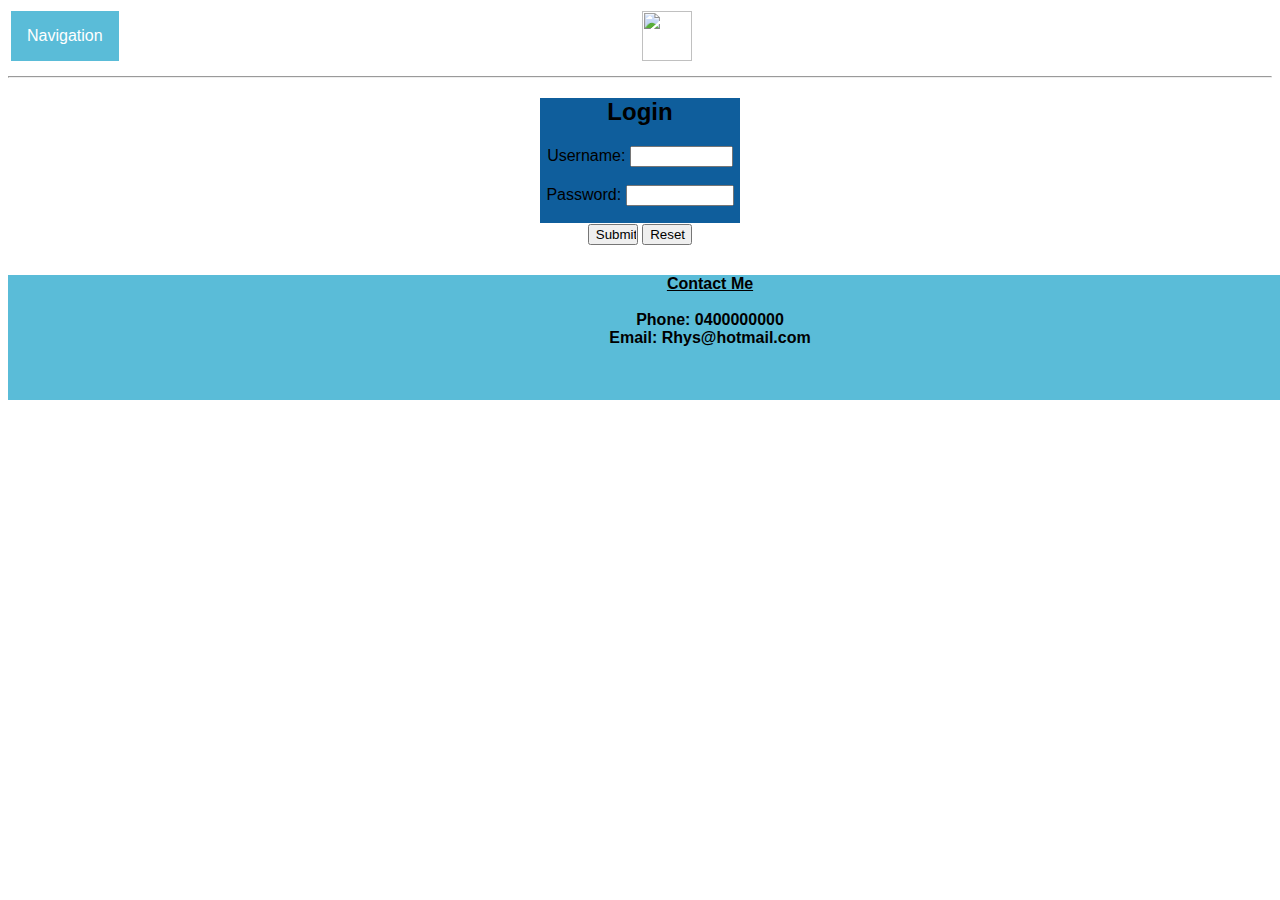
==== loginPage.html @ 9b8fab25 "Login and contact info" ====
<!DOCTYPE html>
<html>
<head>
	<title>Changing Pace Login</title>
	<link rel = "stylesheet" href ="rhysMain.css">
	<script type="text/javascript">
    
        function home()
        {
          window.location.href="/rhysMain.html";
          
        }
      </script>
</head>
<body>
<table width="100%">
		
			<th align="left" width="50%">
			
				<div class="dropdown" align="left">
		  			
		  			<button class="dropbtn">Navigation</button>
		  		
		  			<div class="dropdown-content">
			    		<a href="pricing.html">Services/Pricing</a>
			    		<a href="booking.html">Book a Session</a>
			    		<a href="loginPage.html">Login</a>
		  			</div>
			
		  		</div>
		  	</th>
		  	<th align="left">
			
						<img src="genericLogo.png" id="logo"
						onclick="home()">
				
				
			</th>
		
	</table>

<hr />

	<div id="loginDiv">
	<form action = "http://changingpace.com/login" method="post">
		<h2>Login</h2>
			Username: 
			<input id="usernameInput" type='text' name="username">
			<br />
			<br />
			Password:
			<input id ='passwordInput' type="Password" name="pw">
			<br />
			<br />
			<input type="submit" class="loginButton" value="Submit"/> 
			<input type="reset" class="loginButton" name="Reset Form">
	</form>


</div>
<br />
<br />
	<div id="contactInfoDiv">
		<ul id="contactInfoList">
			
			<li> <ins> Contact Me </ins> </li>
			<li> <br /></li>
			<li></li>
			<li>Phone: 0400000000</li>
			<li>Email: Rhys@hotmail.com </li>
		</ul>
		

	</div>
</body>
</html>
---- rhysMain.css ----
/* This section is the general theme styling */
body{

    font-family: Helvetica;
}

/* This section is all navigation menu styling */

			/* Dropdown Button */
		.dropbtn {
		  background-color: #5abcd8;
		  color: white;
		  padding: 16px;
		  font-size: 16px;
		  border: none;
		  float: left;

		}

		/* The container <div> - needed to position the dropdown content */
		.dropdown {
		  position: relative;
		  display: inline-block;
		  align-content: left;
		}

		/* Dropdown Content (Hidden by Default) */
		.dropdown-content {
		  display: none;
		  position: absolute;
		  background-color: #f1f1f1;
		  min-width: 160px;
		  box-shadow: 0px 8px 16px 0px rgba(0,0,0,0.2);
		  z-index: 1;
		  width: 50%;
		  align-content: left;
		}

		/* Links inside the dropdown */
		.dropdown-content a {
		  color: black;
		  padding: 12px 16px;
		  text-decoration: none;
		  display: block;
		}

		/* Change color of dropdown links on hover */
		.dropdown-content a:hover {background-color: #ddd;}

		/* Show the dropdown menu on hover */
		.dropdown:hover .dropdown-content {display: block;}

		/* Change the background color of the dropdown button when the dropdown content is shown */
		.dropdown:hover .dropbtn {background-color: #3e8e41;}

/* Start of the table holding the remaining content */
	#mainTable{

		align-content: center;
	}

	#mainTable td {

		width: 100%;

	}



/* Logo Styling Information */
	#logo {
		width: 50px;
		height: 50px;
        
      

		
	}
	

    #logoData {

        text-align: left;
    }

/* Slideshow Styling contained here */		

		#mainPhotoDiv img {
			width: 100%;
			height: 400px; /* You must set a specified height */
  			background-position: center; /* Center the image */
  			background-repeat: no-repeat; /* Do not repeat the image */
 			background-size: cover; /* Resize the background image to cover the entire container */
		}
		
/* About me/ Mission Statement Section */
		#aboutMeHeading {
			text-align: center;
			font-size: 20pt;
			font-weight: bold;
		}
		#aboutMe {
			font-size: 15pt;
			padding: 25px 50px 50px 50px;
			font-family: Helvetica;
			font-style: italic;
			background-color: #e7f6fd;
            padding-left: 75px;
            padding-right: 75px;
            

		} 

        #missionStatementHeading {

            text-align: center;
            font-size: 20pt;
            font-weight: bold;

        }



		


		#contactInfoDiv {
			background-color: #5abcd8;
			height: 75px;
			padding: 0px 50px 50px 50px;
            position: unset;
            bottom: 0;
            width: 100%;
            text-align: center;
           

		}


	#contactInfoList {
		text-align: center;
		list-style-type: none;
		font-weight: bold;

	}
	
/* Styling for the pricing document
	

	Styling for the information paragraph */

	#servicesHeading{

		font-family: Helvetica;
		text-align: center;
	}

	#servicesParagraph {

		font-family: Helvetica;
		font-style: italic;
        padding-left: 50px;
        padding-right: 50px;
        line-height: 1.5;


	}


/* Services table styling begins here */
#servicesTable {

    
     border-color: lightblue;

    
}
.priceDescriptionsTD {

    list-style: none;
    padding-right: 25px;
    font-size: 8pt;
    opacity: 0.6;
    text-align: center;
    border-color: lightblue;
   

}

.priceDescriptionsTD:hover {

    opacity: 0.99;

}

.servicePriceUL {

    list-style: none;
    text-align: left;

}

.servicePrice {
    text-align: center;
    font-weight: bold;
}

#casualHeading {
    color: #1ca3ec;

}

#groupHeading {
    color: #2389da;

}

#membershipHeading {
    color: #0f5e9c;

}


/* End of service Pricing section */

/*Start of the login page section */

#passwordInput {

    width: 100px;
}

#usernameInput {

    width: 95px;
}

#loginDiv {

    background-color: #0f5e9c;
    width: 200px;
    text-align: center;
    vertical-align: middle;
    margin: 0 auto;
    height: 125px;
}

.loginButton {
    width: 50px;
}
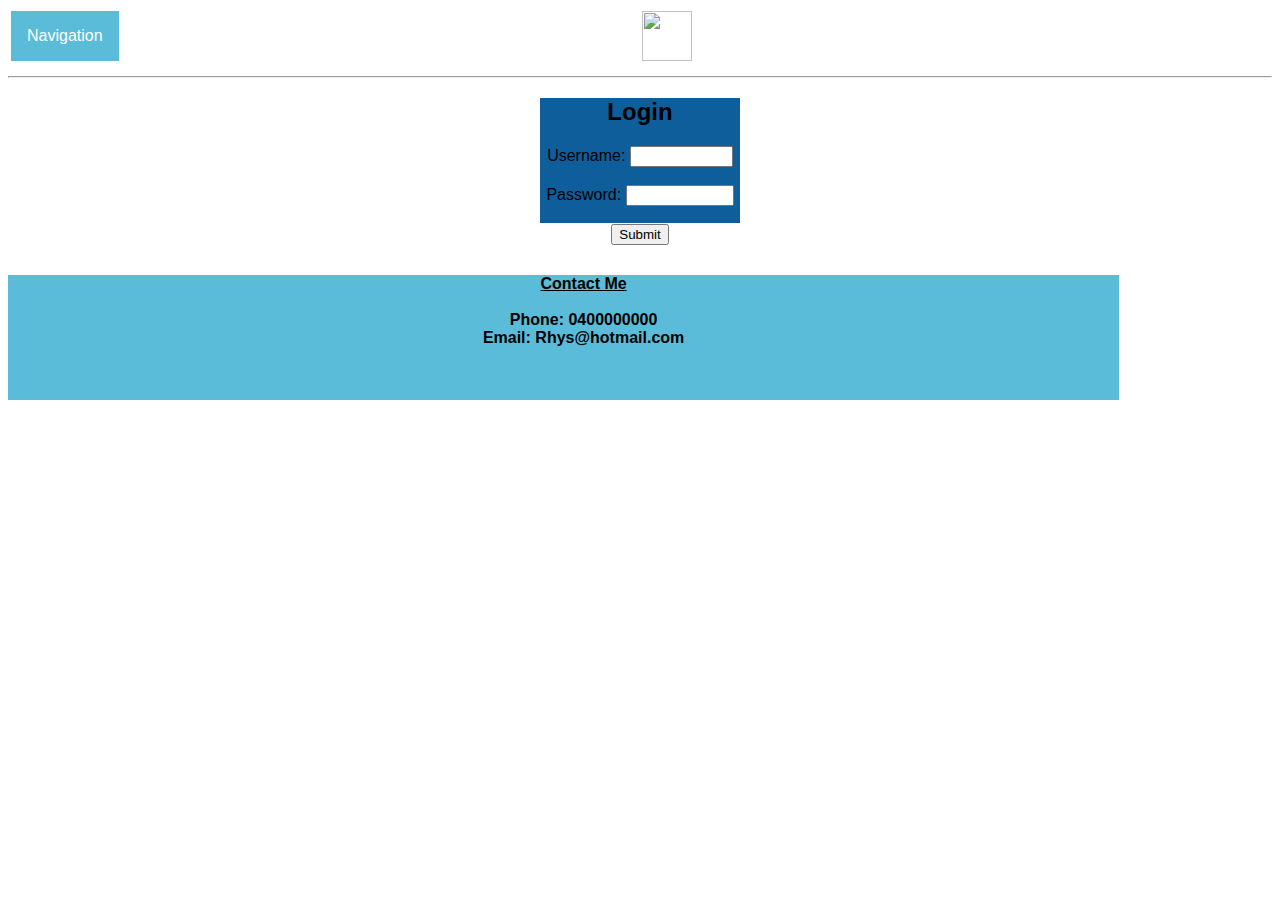
==== commit 69417336: "Added an admin login" ====
--- a/loginPage.html
+++ b/loginPage.html
@@ -10,7 +10,50 @@
           window.location.href="/rhysMain.html";
           
         }
+     
+     </script>
+
+     <script type="text/javascript" src="/Authentication/authenticate.js"> 
+
+     </script>
+
+
+      <script type="text/javascript"  src="/Authentication/sha256.js"> 
+
       </script>
+      	
+      <script type="text/javascript">
+
+      	function hashPw()
+      	{
+      		var obj = document.getElementById('passwordInput');
+
+      		var pw = createHash(obj.value);
+
+      		getFile(pw);
+
+
+      	}
+
+
+      	function createHash(result)
+		{
+
+			var shaObj256 = new jsSHA("SHA-256", "TEXT");
+			
+			shaObj256.update(result);
+
+			var hash2 = shaObj256.getHash("HEX");
+
+			return hash2;
+
+		}
+      	
+
+      </script>
+
+
+
 </head>
 <body>
 <table width="100%">
@@ -42,7 +85,7 @@
 <hr />
 
 	<div id="loginDiv">
-	<form action = "http://changingpace.com/login" method="post">
+	
 		<h2>Login</h2>
 			Username: 
 			<input id="usernameInput" type='text' name="username">
@@ -52,9 +95,9 @@
 			<input id ='passwordInput' type="Password" name="pw">
 			<br />
 			<br />
-			<input type="submit" class="loginButton" value="Submit"/> 
-			<input type="reset" class="loginButton" name="Reset Form">
-	</form>
+			<button onclick="hashPw()"> Submit </button> 
+		
+			
 
 
 </div>
--- a/rhysMain.css
+++ b/rhysMain.css
@@ -57,6 +57,9 @@
 	#mainTable{
 
 		align-content: center;
+		width: 70%;
+		margin-left: 15%;
+		margin-right: 15%;
 	}
 
 	#mainTable td {
@@ -86,11 +89,12 @@
 /* Slideshow Styling contained here */		
 
 		#mainPhotoDiv img {
-			width: 100%;
+			width: 80%;
 			height: 400px; /* You must set a specified height */
   			background-position: center; /* Center the image */
   			background-repeat: no-repeat; /* Do not repeat the image */
  			background-size: cover; /* Resize the background image to cover the entire container */
+ 			padding-right: 30px;
 		}
 		
 /* About me/ Mission Statement Section */
@@ -107,6 +111,7 @@
 			background-color: #e7f6fd;
             padding-left: 75px;
             padding-right: 75px;
+            width: 75%;
             
 
 		} 
@@ -123,14 +128,14 @@
 
 		
 
-
+/*Contact Information styling */
 		#contactInfoDiv {
 			background-color: #5abcd8;
 			height: 75px;
 			padding: 0px 50px 50px 50px;
             position: unset;
             bottom: 0;
-            width: 100%;
+            width: 80%;
             text-align: center;
            
 
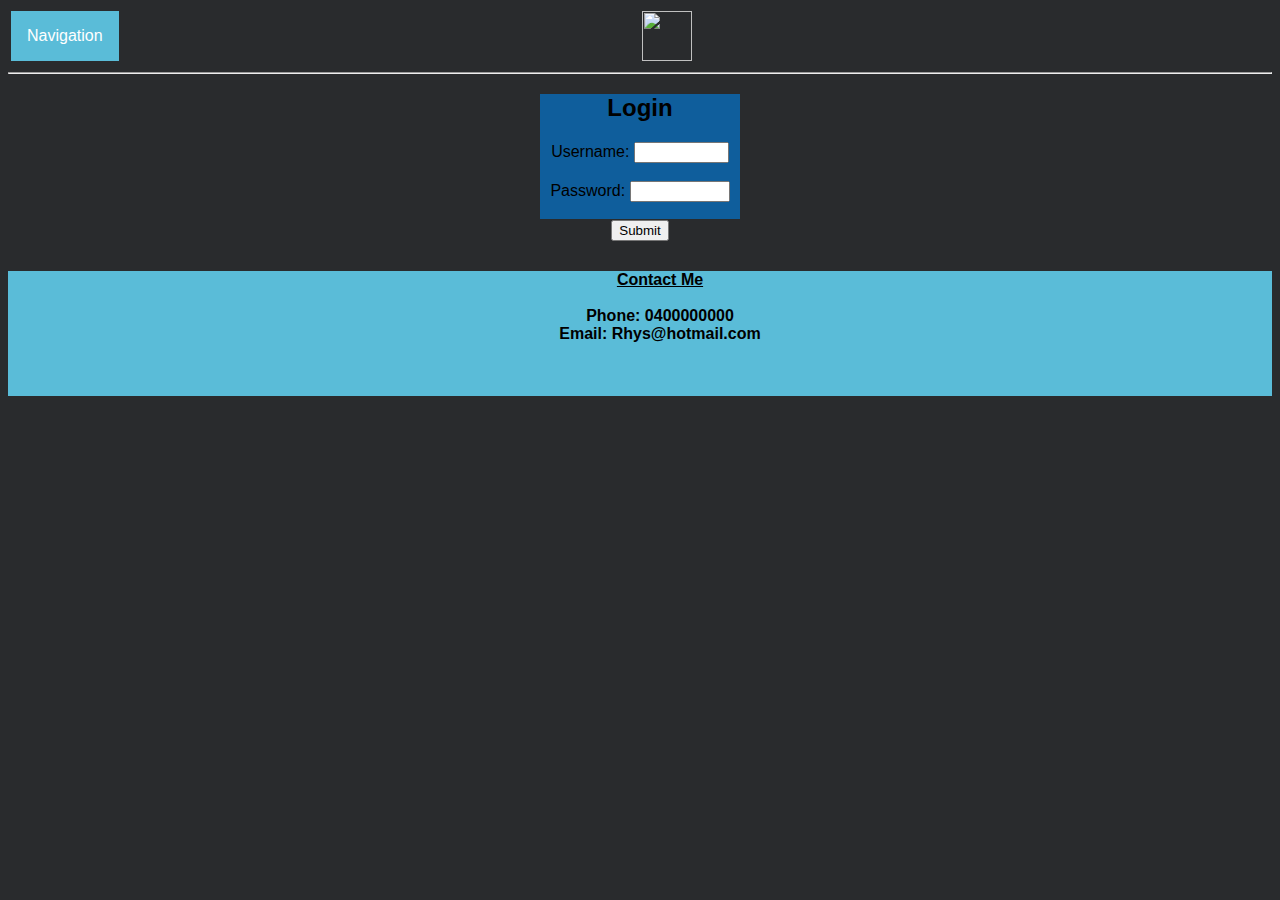
==== commit d6d0e7cf: "Created multiple user acces" ====
--- a/loginPage.html
+++ b/loginPage.html
@@ -1,4 +1,4 @@
-<!DOCTYPE html>
+<!DOCTYPE html!>
 <html>
 <head>
 	<title>Changing Pace Login</title>
@@ -17,10 +17,16 @@
 
      </script>
 
+     <script type="text/javascript" src="/Authentication/exCont.html"> 
+
+     </script>
 
       <script type="text/javascript"  src="/Authentication/sha256.js"> 
 
+
+
       </script>
+      <script type="text/javascript" src="/"></script>
       	
       <script type="text/javascript">
 
@@ -43,7 +49,7 @@
 			
 			shaObj256.update(result);
 
-			var hash2 = shaObj256.getHash("HEX");
+			var hash2 = shaObj256.getHash("HEX").trim();
 
 			return hash2;
 
--- a/rhysMain.css
+++ b/rhysMain.css
@@ -2,6 +2,7 @@
 body{
 
     font-family: Helvetica;
+    background-color: #292b2d;
 }
 
 /* This section is all navigation menu styling */
@@ -109,9 +110,8 @@
 			font-family: Helvetica;
 			font-style: italic;
 			background-color: #e7f6fd;
-            padding-left: 75px;
-            padding-right: 75px;
-            width: 75%;
+            width: 85%;
+
             
 
 		} 
@@ -135,8 +135,8 @@
 			padding: 0px 50px 50px 50px;
             position: unset;
             bottom: 0;
-            width: 80%;
             text-align: center;
+           
            
 
 		}
@@ -146,7 +146,7 @@
 		text-align: center;
 		list-style-type: none;
 		font-weight: bold;
-
+		
 	}
 	
 /* Styling for the pricing document
@@ -171,6 +171,11 @@
 
 	}
 
+	#priceTitle {
+
+		color: white;
+	}
+
 
 /* Services table styling begins here */
 #servicesTable {
@@ -180,6 +185,16 @@
 
     
 }
+#servicesHeading {
+	color: white;
+}
+
+#servicesParagraph {
+
+	color: white;
+}
+
+
 .priceDescriptionsTD {
 
     list-style: none;
@@ -188,6 +203,7 @@
     opacity: 0.6;
     text-align: center;
     border-color: lightblue;
+    color: white;
    
 
 }
@@ -202,26 +218,32 @@
 
     list-style: none;
     text-align: left;
+
 
 }
 
 .servicePrice {
     text-align: center;
     font-weight: bold;
+    color: white;
 }
 
 #casualHeading {
     color: #1ca3ec;
+    font-size: 15pt;
 
 }
 
 #groupHeading {
     color: #2389da;
+     font-size: 15pt;
 
 }
 
 #membershipHeading {
     color: #0f5e9c;
+     font-size: 15pt;
+
 
 }
 
